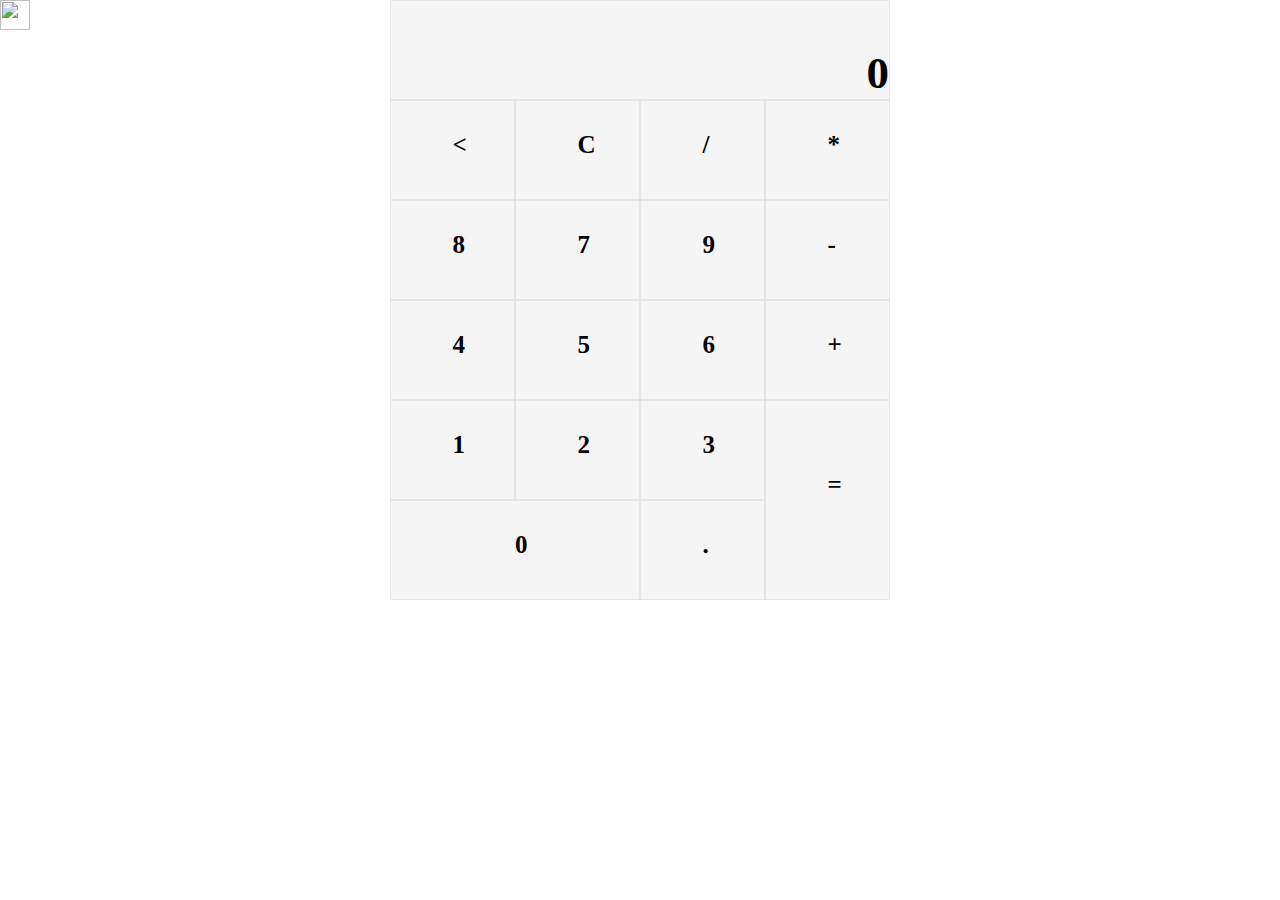
==== index.html @ 206e7c5b "dddd" ====
<!DOCTYPE html>
<html lang="ru">
<head>
    <meta charset="UTF-8">
    <title>calc</title>
    <link rel="stylesheet" href="style_calc/style.css">
    <link href="https://fonts.googleapis.com/css?family=EB+Garamond|Oswald|Ubuntu:400,700" rel="stylesheet">
    <meta name="viewport" content="width=device-width, initial-scale=1.0">
</head>
<body>
    <div id="test" class="ddd">
        <buttom  class="setting" href="#" onclick="setting()"><img src="https://1.bp.blogspot.com/-V6xEV55TFhQ/WJP_h7LtV3I/AAAAAAAAEBw/rVpE3S-DMTkNVMCzxG3qF8Q02dDFhOoWwCLcB/w1200-h630-p-k-no-nu/16464660_130087200837630_891609367831379968_n.jpg" alt=""></buttom>
        <buttom class="bttu"></buttom>
        <buttom class="bttu"></buttom>
        <buttom class="bttu"></buttom>
    </div>
    <form class="container">
        <div class="inputt"><span id="display">0</span></div>     
        <buttom class="but"  onclick="backspace()"><span>&lt;</span></buttom>
        <buttom class="but"  onclick="reset()"><span>C</span></buttom>
        <buttom class="but"  id="divide" onclick="operation('/');"><span>/</span></buttom>
        <buttom class="but"  id="multiply" onclick="operation('*');"><span>*</span></buttom>
        <buttom class="but"  onclick="addNumber(8)"><span>8</span></buttom>
        <buttom class="but"  onclick="addNumber(7)"><span>7</span></buttom>
        <buttom class="but"  onclick="addNumber(9)"><span>9</span></buttom>
        <buttom class="but"  id="minus" onclick="operation('-');"><span>-</span></buttom>
        <buttom class="but"  onclick="addNumber(4)"><span>4</span></buttom>
        <buttom class="but"  onclick="addNumber(5)"><span>5</span></buttom>
        <buttom class="but"  onclick="addNumber(6)"><span>6</span></buttom>
        <buttom class="but"  id="plus" onclick="operation('+');"><span>+</span></buttom>
        <buttom class="but"  onclick="addNumber(1)"><span>1</span></buttom>
        <buttom class="but"  onclick="addNumber(2)"><span>2</span></buttom>
        <buttom class="but"  onclick="addNumber(3)"><span>3</span></buttom>
        <buttom class="but"  id="equally" onclick="calc()"><span>=</span></buttom>
        <buttom class="but"  id="zero" onclick="addNumber(0)"><span>0</span></buttom>
        <buttom class="but" onclick="point()" ><span>.</span></buttom>
    </form>
    <script src="script_calc/script.js"></script>
    <script src="script_calc/style_calc.js"></script>
</body>
</html>
---- style_calc/style.css ----
*{
    padding: 0;
    margin: 0;
}
.container{
    font-size: 25px;
    font-weight: bold;
    max-width: 500px;
    height: 600px;
    margin: 0 auto;
    display: grid;
    grid-template-columns: 1fr 1fr 1fr 1fr;
}
.but {
    text-align: center;
    background-color: #f5f5f5;
    border:1px solid #e5e5e5;
    position: relative;
}
.but span{
    position:absolute;
    top: 30px;
}
#equally span{
    top: 70px;
}
.but:hover{
    background-color: #cecccc;
    cursor: pointer;
}
.but:active{
    background-color: #a5a3a3;
}
.inputt{
    font-size: 45px;
    color:black;
    grid-column: 1/5;
    grid-row: 1/2;
    background-color: #f5f5f5;
    border:1px solid #e5e5e5;
    position: relative;
}
.inputt span{
    position: absolute;
    bottom: 0;
    right: 0;
}
#equally{
    grid-row: 5/7;
    grid-column: 4/5;
}
#zero{
    grid-column: 1/3;
}




.setting img{
    position: absolute;
    width: 30px;
    height: 30px;
}

.bttu{
    display: none;
    height: 30px;
}

.testclass .bttu{
    display: block;
    width: 200px;
    background-color: aquamarine; 
    position: absolute;  
}
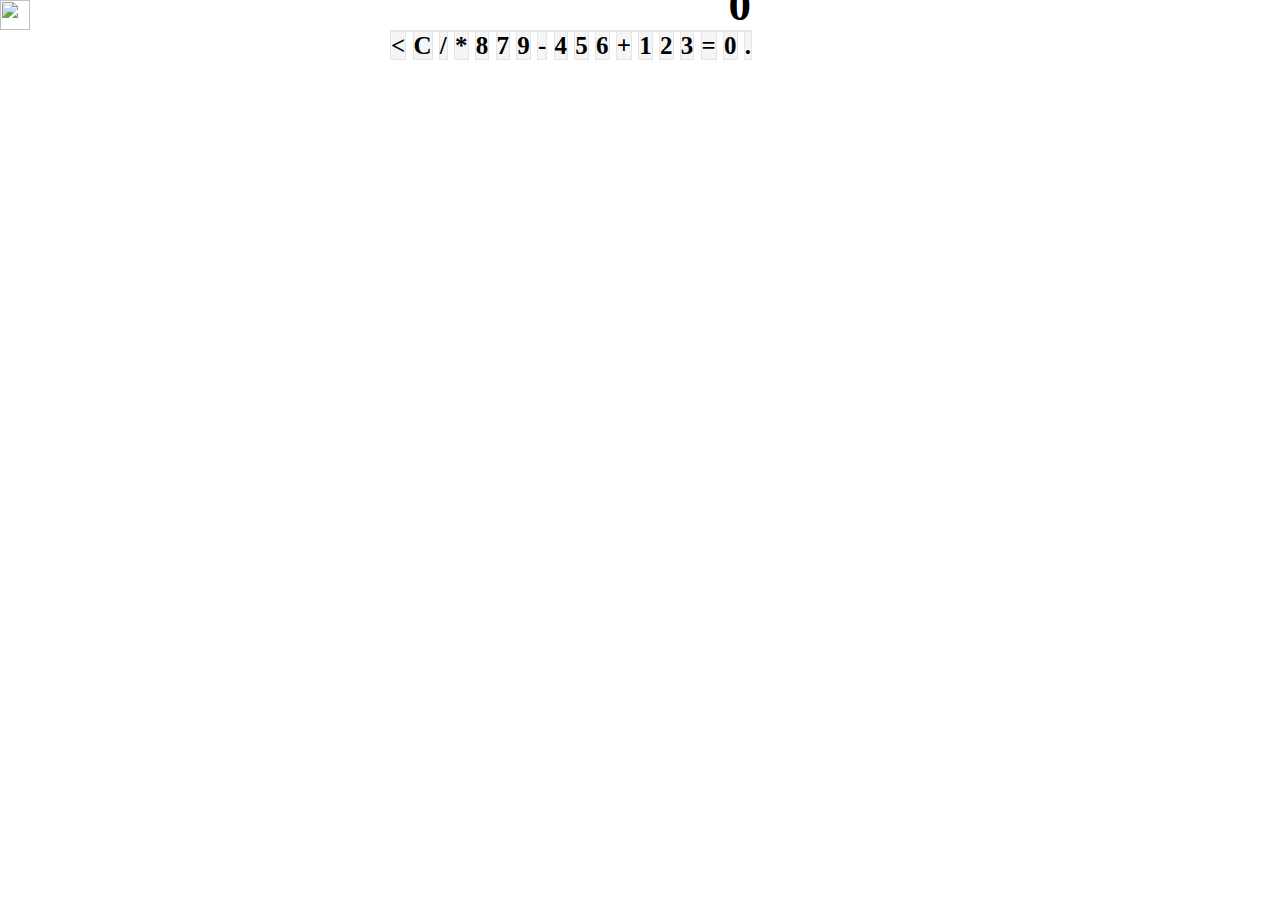
==== commit 6ed6b68d: "Update index.html" ====
--- a/index.html
+++ b/index.html
@@ -5,7 +5,8 @@
     <title>calc</title>
     <link rel="stylesheet" href="style_calc/style.css">
     <link href="https://fonts.googleapis.com/css?family=EB+Garamond|Oswald|Ubuntu:400,700" rel="stylesheet">
-    <meta name="viewport" content="width=device-width, initial-scale=1.0">
+    <meta name="viewport" content="width=device-width">
+    <meta http-equiv="X-UA-Compatible">
 </head>
 <body>
     <div id="test" class="ddd">
@@ -15,25 +16,27 @@
         <buttom class="bttu"></buttom>
     </div>
     <form class="container">
-        <div class="inputt"><span id="display">0</span></div>     
-        <buttom class="but"  onclick="backspace()"><span>&lt;</span></buttom>
-        <buttom class="but"  onclick="reset()"><span>C</span></buttom>
-        <buttom class="but"  id="divide" onclick="operation('/');"><span>/</span></buttom>
-        <buttom class="but"  id="multiply" onclick="operation('*');"><span>*</span></buttom>
-        <buttom class="but"  onclick="addNumber(8)"><span>8</span></buttom>
-        <buttom class="but"  onclick="addNumber(7)"><span>7</span></buttom>
-        <buttom class="but"  onclick="addNumber(9)"><span>9</span></buttom>
-        <buttom class="but"  id="minus" onclick="operation('-');"><span>-</span></buttom>
-        <buttom class="but"  onclick="addNumber(4)"><span>4</span></buttom>
-        <buttom class="but"  onclick="addNumber(5)"><span>5</span></buttom>
-        <buttom class="but"  onclick="addNumber(6)"><span>6</span></buttom>
-        <buttom class="but"  id="plus" onclick="operation('+');"><span>+</span></buttom>
-        <buttom class="but"  onclick="addNumber(1)"><span>1</span></buttom>
-        <buttom class="but"  onclick="addNumber(2)"><span>2</span></buttom>
-        <buttom class="but"  onclick="addNumber(3)"><span>3</span></buttom>
-        <buttom class="but"  id="equally" onclick="calc()"><span>=</span></buttom>
-        <buttom class="but"  id="zero" onclick="addNumber(0)"><span>0</span></buttom>
-        <buttom class="but" onclick="point()" ><span>.</span></buttom>
+        <main>
+            <div class="inputt"><span id="display">0</span></div>     
+            <buttom class="but"  onclick="backspace()"><span>&lt;</span></buttom>
+            <buttom class="but"  onclick="reset()"><span>C</span></buttom>
+            <buttom class="but"  id="divide" onclick="operation('/');"><span>/</span></buttom>
+            <buttom class="but"  id="multiply" onclick="operation('*');"><span>*</span></buttom>
+            <buttom class="but"  onclick="addNumber(8)"><span>8</span></buttom>
+            <buttom class="but"  onclick="addNumber(7)"><span>7</span></buttom>
+            <buttom class="but"  onclick="addNumber(9)"><span>9</span></buttom>
+            <buttom class="but"  id="minus" onclick="operation('-');"><span>-</span></buttom>
+            <buttom class="but"  onclick="addNumber(4)"><span>4</span></buttom>
+            <buttom class="but"  onclick="addNumber(5)"><span>5</span></buttom>
+            <buttom class="but"  onclick="addNumber(6)"><span>6</span></buttom>
+            <buttom class="but"  id="plus" onclick="operation('+');"><span>+</span></buttom>
+            <buttom class="but"  onclick="addNumber(1)"><span>1</span></buttom>
+            <buttom class="but"  onclick="addNumber(2)"><span>2</span></buttom>
+            <buttom class="but"  onclick="addNumber(3)"><span>3</span></buttom>
+            <buttom class="but"  id="equally" onclick="calc()"><span>=</span></buttom>
+            <buttom class="but"  id="zero" onclick="addNumber(0)"><span>0</span></buttom>
+            <buttom class="but" onclick="point()" ><span>.</span></buttom>
+        </main>
     </form>
     <script src="script_calc/script.js"></script>
     <script src="script_calc/style_calc.js"></script>
--- a/style_calc/style.css
+++ b/style_calc/style.css
@@ -17,12 +17,9 @@
     border:1px solid #e5e5e5;
     position: relative;
 }
-.but span{
+main{
     position:absolute;
     top: 30px;
-}
-#equally span{
-    top: 70px;
 }
 .but:hover{
     background-color: #cecccc;
@@ -72,4 +69,4 @@
     width: 200px;
     background-color: aquamarine; 
     position: absolute;  
-}+}
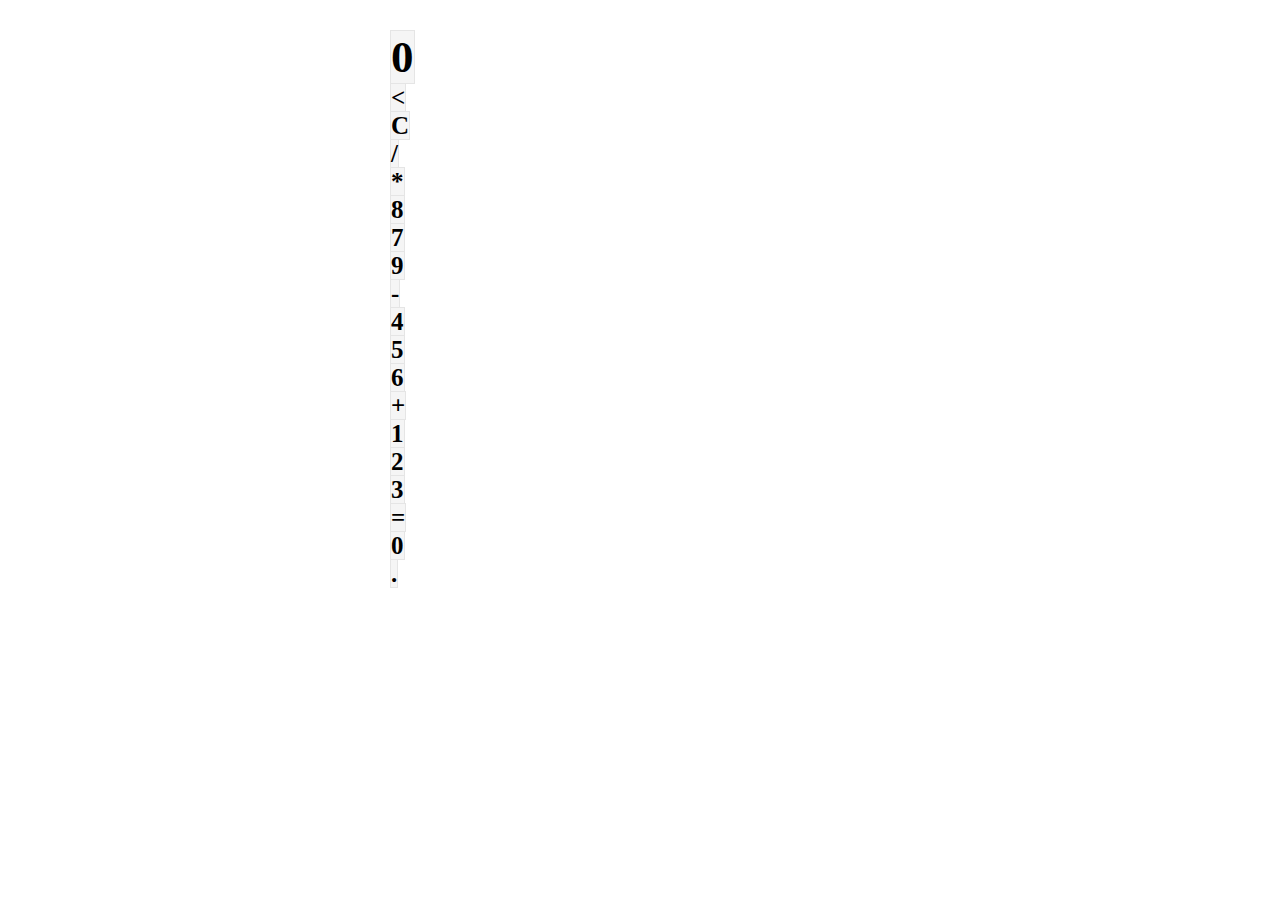
==== commit eedaeaac: "Update index.html" ====
--- a/index.html
+++ b/index.html
@@ -18,24 +18,24 @@
     <form class="container">
         <main>
             <div class="inputt"><span id="display">0</span></div>     
-            <buttom class="but"  onclick="backspace()"><span>&lt;</span></buttom>
-            <buttom class="but"  onclick="reset()"><span>C</span></buttom>
-            <buttom class="but"  id="divide" onclick="operation('/');"><span>/</span></buttom>
-            <buttom class="but"  id="multiply" onclick="operation('*');"><span>*</span></buttom>
-            <buttom class="but"  onclick="addNumber(8)"><span>8</span></buttom>
-            <buttom class="but"  onclick="addNumber(7)"><span>7</span></buttom>
-            <buttom class="but"  onclick="addNumber(9)"><span>9</span></buttom>
-            <buttom class="but"  id="minus" onclick="operation('-');"><span>-</span></buttom>
-            <buttom class="but"  onclick="addNumber(4)"><span>4</span></buttom>
-            <buttom class="but"  onclick="addNumber(5)"><span>5</span></buttom>
-            <buttom class="but"  onclick="addNumber(6)"><span>6</span></buttom>
-            <buttom class="but"  id="plus" onclick="operation('+');"><span>+</span></buttom>
-            <buttom class="but"  onclick="addNumber(1)"><span>1</span></buttom>
-            <buttom class="but"  onclick="addNumber(2)"><span>2</span></buttom>
-            <buttom class="but"  onclick="addNumber(3)"><span>3</span></buttom>
-            <buttom class="but"  id="equally" onclick="calc()"><span>=</span></buttom>
-            <buttom class="but"  id="zero" onclick="addNumber(0)"><span>0</span></buttom>
-            <buttom class="but" onclick="point()" ><span>.</span></buttom>
+            <div><buttom class="but"  onclick="backspace()"><span>&lt;</span></buttom></div>
+            <div><buttom class="but"  onclick="reset()"><span>C</span></buttom></div>
+            <div><buttom class="but"  id="divide" onclick="operation('/');"><span>/</span></buttom></div>
+            <div><buttom class="but"  id="multiply" onclick="operation('*');"><span>*</span></buttom></div>
+            <div><buttom class="but"  onclick="addNumber(8)"><span>8</span></buttom></div>
+            <div><buttom class="but"  onclick="addNumber(7)"><span>7</span></buttom></div>
+            <div><buttom class="but"  onclick="addNumber(9)"><span>9</span></buttom></div>
+            <div><buttom class="but"  id="minus" onclick="operation('-');"><span>-</span></buttom></div>
+            <div><buttom class="but"  onclick="addNumber(4)"><span>4</span></buttom></div>
+            <div><buttom class="but"  onclick="addNumber(5)"><span>5</span></buttom></div>
+            <div><buttom class="but"  onclick="addNumber(6)"><span>6</span></buttom></div>
+            <div><buttom class="but"  id="plus" onclick="operation('+');"><span>+</span></buttom></div>
+            <div><buttom class="but"  onclick="addNumber(1)"><span>1</span></buttom></div>
+            <div><buttom class="but"  onclick="addNumber(2)"><span>2</span></buttom></div>
+            <div><buttom class="but"  onclick="addNumber(3)"><span>3</span></buttom></div>
+            <div><buttom class="but"  id="equally" onclick="calc()"><span>=</span></buttom></div>
+            <div><buttom class="but"  id="zero" onclick="addNumber(0)"><span>0</span></buttom></div>
+            <div><buttom class="but" onclick="point()" ><span>.</span></buttom></div>
         </main>
     </form>
     <script src="script_calc/script.js"></script>
--- a/style_calc/style.css
+++ b/style_calc/style.css
@@ -15,7 +15,6 @@
     text-align: center;
     background-color: #f5f5f5;
     border:1px solid #e5e5e5;
-    position: relative;
 }
 main{
     position:absolute;
@@ -35,12 +34,6 @@
     grid-row: 1/2;
     background-color: #f5f5f5;
     border:1px solid #e5e5e5;
-    position: relative;
-}
-.inputt span{
-    position: absolute;
-    bottom: 0;
-    right: 0;
 }
 #equally{
     grid-row: 5/7;
@@ -49,16 +42,6 @@
 #zero{
     grid-column: 1/3;
 }
-
-
-
-
-.setting img{
-    position: absolute;
-    width: 30px;
-    height: 30px;
-}
-
 .bttu{
     display: none;
     height: 30px;
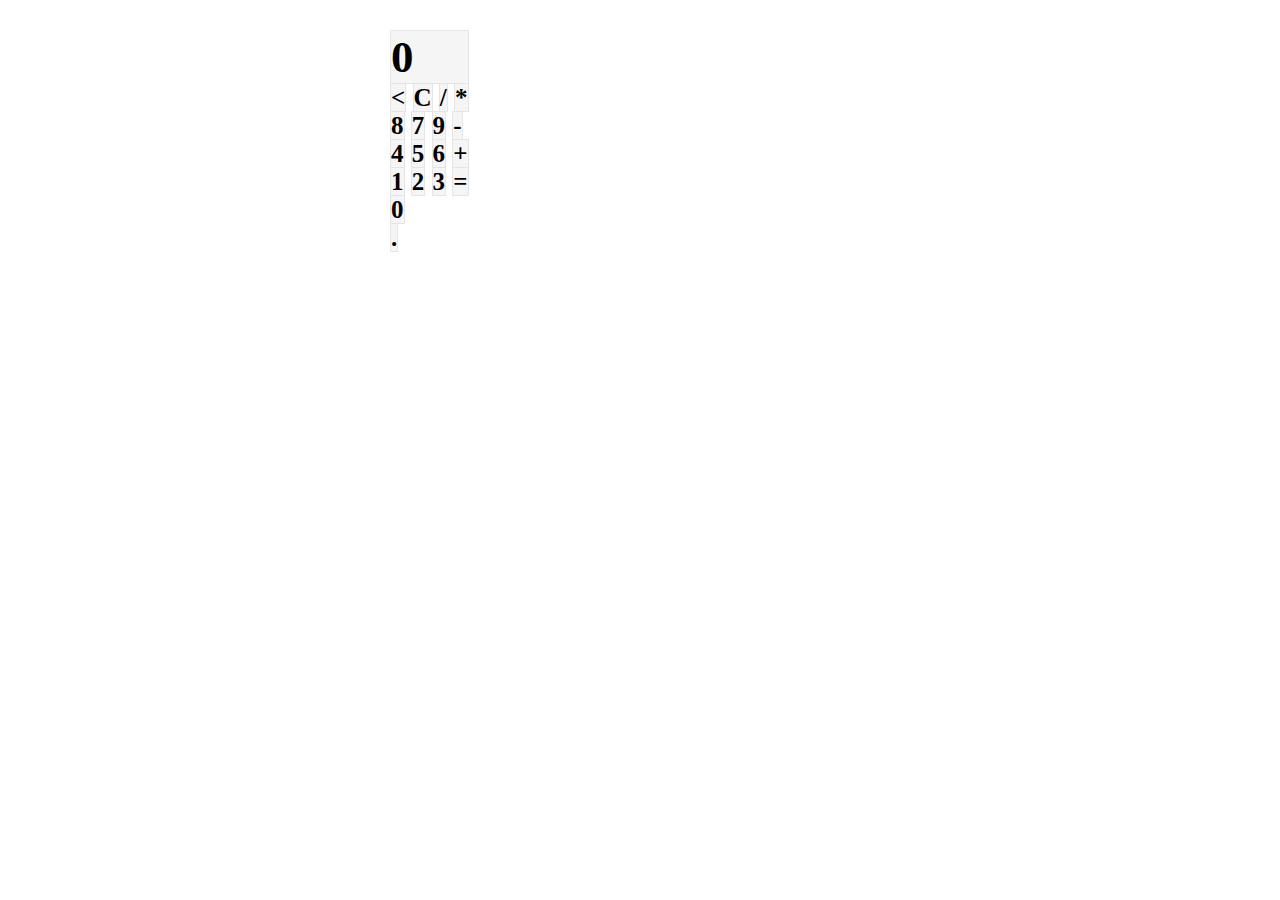
==== commit 913d6fb5: "Update index.html" ====
--- a/index.html
+++ b/index.html
@@ -18,22 +18,22 @@
     <form class="container">
         <main>
             <div class="inputt"><span id="display">0</span></div>     
-            <div><buttom class="but"  onclick="backspace()"><span>&lt;</span></buttom></div>
-            <div><buttom class="but"  onclick="reset()"><span>C</span></buttom></div>
-            <div><buttom class="but"  id="divide" onclick="operation('/');"><span>/</span></buttom></div>
-            <div><buttom class="but"  id="multiply" onclick="operation('*');"><span>*</span></buttom></div>
-            <div><buttom class="but"  onclick="addNumber(8)"><span>8</span></buttom></div>
-            <div><buttom class="but"  onclick="addNumber(7)"><span>7</span></buttom></div>
-            <div><buttom class="but"  onclick="addNumber(9)"><span>9</span></buttom></div>
-            <div><buttom class="but"  id="minus" onclick="operation('-');"><span>-</span></buttom></div>
-            <div><buttom class="but"  onclick="addNumber(4)"><span>4</span></buttom></div>
-            <div><buttom class="but"  onclick="addNumber(5)"><span>5</span></buttom></div>
-            <div><buttom class="but"  onclick="addNumber(6)"><span>6</span></buttom></div>
-            <div><buttom class="but"  id="plus" onclick="operation('+');"><span>+</span></buttom></div>
-            <div><buttom class="but"  onclick="addNumber(1)"><span>1</span></buttom></div>
-            <div><buttom class="but"  onclick="addNumber(2)"><span>2</span></buttom></div>
-            <div><buttom class="but"  onclick="addNumber(3)"><span>3</span></buttom></div>
-            <div><buttom class="but"  id="equally" onclick="calc()"><span>=</span></buttom></div>
+            <buttom class="but"  onclick="backspace()"><span>&lt;</span></buttom>
+            <buttom class="but"  onclick="reset()"><span>C</span></buttom>
+            <buttom class="but"  id="divide" onclick="operation('/');"><span>/</span></buttom>
+            <buttom class="but"  id="multiply" onclick="operation('*');"><span>*</span></buttom></div>
+            <div><buttom class="but"  onclick="addNumber(8)"><span>8</span></buttom>
+            <buttom class="but"  onclick="addNumber(7)"><span>7</span></buttom>
+            <buttom class="but"  onclick="addNumber(9)"><span>9</span></buttom>
+            <buttom class="but"  id="minus" onclick="operation('-');"><span>-</span></buttom></div>
+            <div><buttom class="but"  onclick="addNumber(4)"><span>4</span></buttom>
+            <buttom class="but"  onclick="addNumber(5)"><span>5</span></buttom>
+            <buttom class="but"  onclick="addNumber(6)"><span>6</span></buttom>
+            <buttom class="but"  id="plus" onclick="operation('+');"><span>+</span></buttom></div>
+            <div><buttom class="but"  onclick="addNumber(1)"><span>1</span></buttom>
+            <buttom class="but"  onclick="addNumber(2)"><span>2</span></buttom>
+            <buttom class="but"  onclick="addNumber(3)"><span>3</span></buttom>
+            <buttom class="but"  id="equally" onclick="calc()"><span>=</span></buttom></div>
             <div><buttom class="but"  id="zero" onclick="addNumber(0)"><span>0</span></buttom></div>
             <div><buttom class="but" onclick="point()" ><span>.</span></buttom></div>
         </main>
